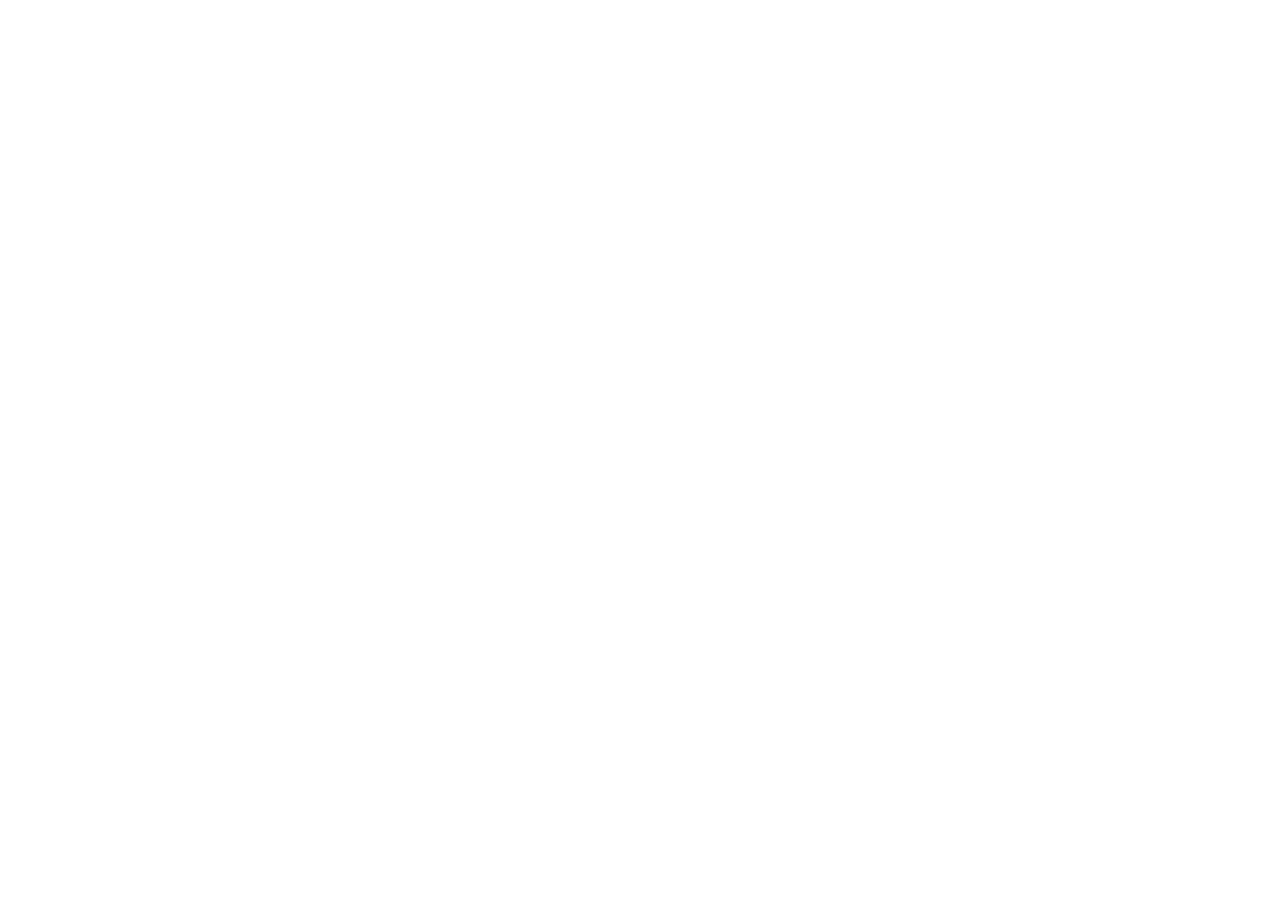
==== html-assignment/index.html @ c1c6718f "creates index.html file" ====
<!DOCTYPE html>
<html lang="en">
<head>
  <meta charset="UTF-8">
  <meta http-equiv="X-UA-Compatible" content="IE=edge">
  <meta name="viewport" content="width=device-width, initial-scale=1.0">
  <title>HTML Assignment</title>
</head>
<body>
  
</body>
</html>
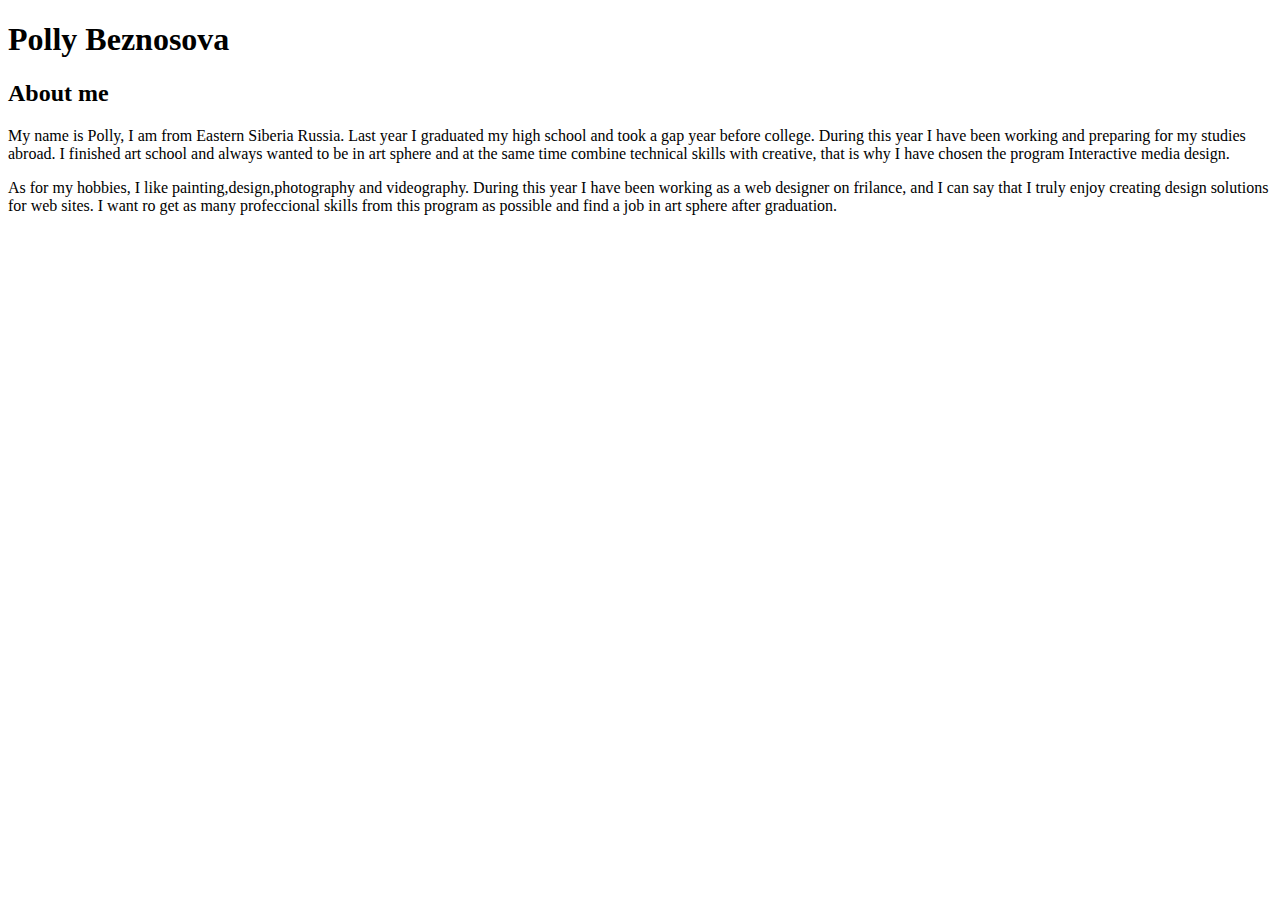
==== commit e0c55f2a: "updates with content" ====
--- a/html-assignment/index.html
+++ b/html-assignment/index.html
@@ -7,6 +7,25 @@
   <title>HTML Assignment</title>
 </head>
 <body>
+
+<header>
+  <h1>Polly Beznosova</h1>
+</header>
+
+<article>
+  <h2>About me</h2>
+  <p>My name is Polly, I am from Eastern Siberia Russia. Last year I graduated my high school and took a gap year before college. During this year I have been working and preparing for my studies abroad. I finished art school and always wanted to be in art sphere and at the same time combine technical skills with creative, that is why I have chosen the program Interactive media design.</p>
+  
+  <p>As for my hobbies, I like painting,design,photography and videography. During this year I have been working as a web designer on frilance, and I can say that I truly enjoy creating design solutions for web sites. I want ro get as many profeccional skills from this program as possible and find a job in art sphere after graduation.</p>
+
+
+</article>
+
+
+
+
+
+
   
 </body>
 </html>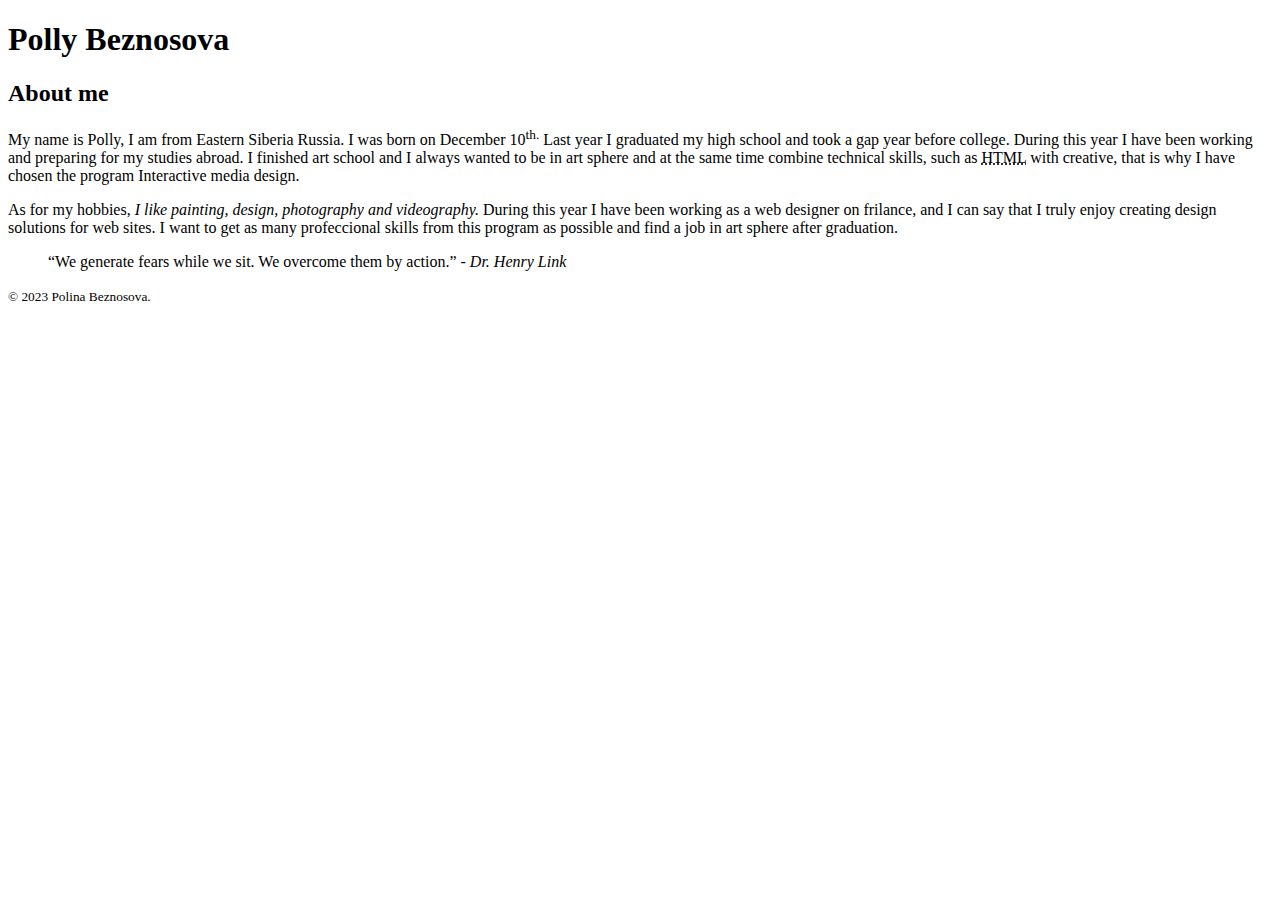
==== commit 558b1017: "updates content" ====
--- a/html-assignment/index.html
+++ b/html-assignment/index.html
@@ -14,18 +14,16 @@
 
 <article>
   <h2>About me</h2>
-  <p>My name is Polly, I am from Eastern Siberia Russia. Last year I graduated my high school and took a gap year before college. During this year I have been working and preparing for my studies abroad. I finished art school and always wanted to be in art sphere and at the same time combine technical skills with creative, that is why I have chosen the program Interactive media design.</p>
-  
-  <p>As for my hobbies, I like painting,design,photography and videography. During this year I have been working as a web designer on frilance, and I can say that I truly enjoy creating design solutions for web sites. I want ro get as many profeccional skills from this program as possible and find a job in art sphere after graduation.</p>
+  <p>My name is Polly, I am from Eastern Siberia Russia. I was born on December 10<sup>th.</sup> Last year I graduated my high school and took a gap year before college. During this year I have been working and preparing for my studies abroad. I finished art school and I always wanted to be in art sphere and at the same time combine technical skills, such as <abbr title="Hypertext Markup Language">HTML</abbr> with creative, that is why I have chosen the program Interactive media design.</p>
+
+  <p>As for my hobbies, <em>I like painting, design, photography and videography.</em> During this year I have been working as a web designer on frilance, and I can say that I truly enjoy creating design solutions for web sites. I want to get as many profeccional skills from this program as possible and find a job in art sphere after graduation.</p>
+</article>
+
+<blockquote>“We generate fears while we sit. We overcome them by action.” <cite>- Dr. Henry Link</cite></blockquote>
 
 
-</article>
-
-
-
-
-
-
-  
+<footer>
+  <p><small>&copy; 2023 Polina Beznosova.</small></p>
+</footer>
 </body>
 </html>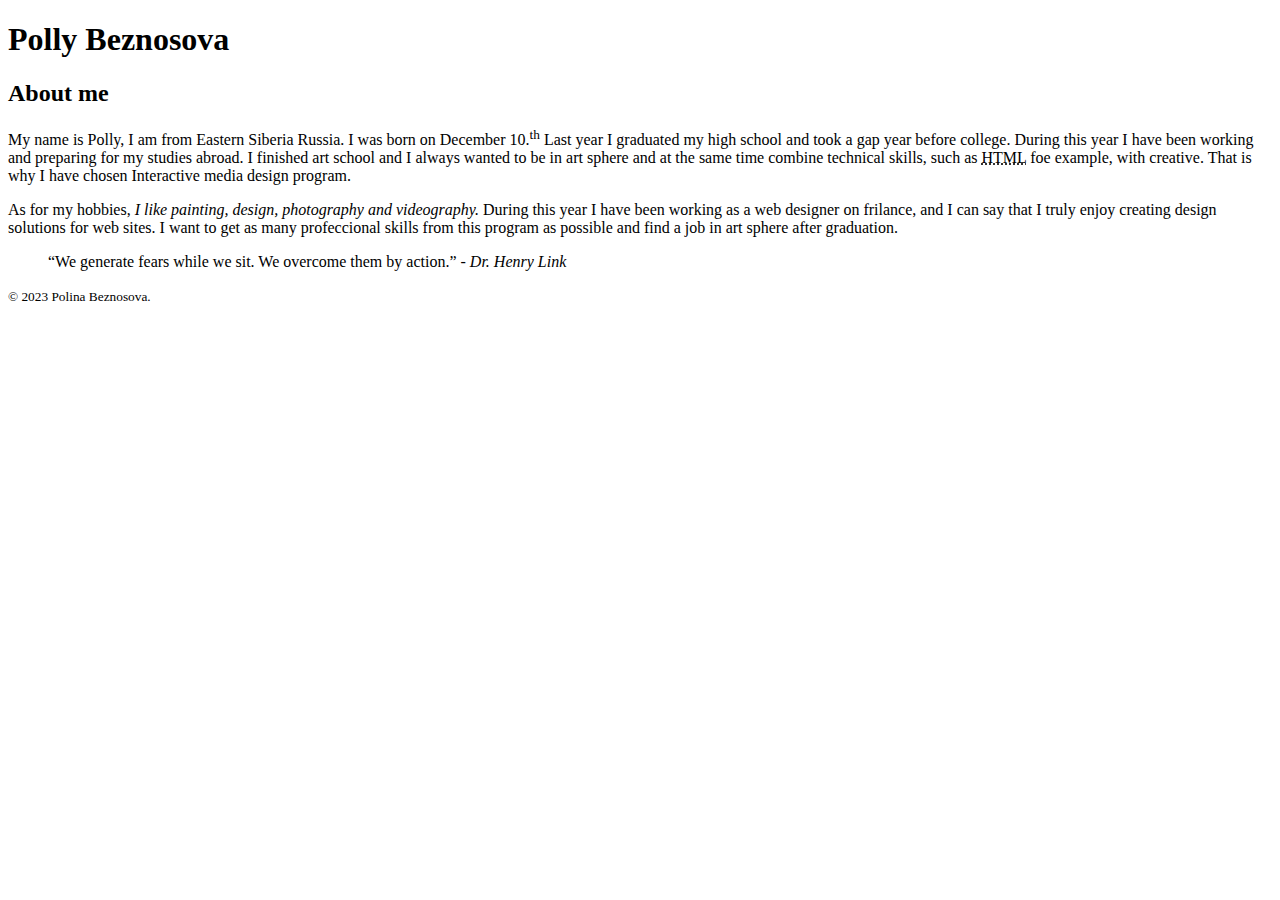
==== commit 054a5a4a: "updates content" ====
--- a/html-assignment/index.html
+++ b/html-assignment/index.html
@@ -14,7 +14,7 @@
 
 <article>
   <h2>About me</h2>
-  <p>My name is Polly, I am from Eastern Siberia Russia. I was born on December 10<sup>th.</sup> Last year I graduated my high school and took a gap year before college. During this year I have been working and preparing for my studies abroad. I finished art school and I always wanted to be in art sphere and at the same time combine technical skills, such as <abbr title="Hypertext Markup Language">HTML</abbr> with creative, that is why I have chosen the program Interactive media design.</p>
+  <p>My name is Polly, I am from Eastern Siberia Russia. I was born on December 10.<sup>th</sup> Last year I graduated my high school and took a gap year before college. During this year I have been working and preparing for my studies abroad. I finished art school and I always wanted to be in art sphere and at the same time combine technical skills, such as <abbr title="Hypertext Markup Language">HTML</abbr> foe example, with creative. That is why I have chosen Interactive media design program.</p>
 
   <p>As for my hobbies, <em>I like painting, design, photography and videography.</em> During this year I have been working as a web designer on frilance, and I can say that I truly enjoy creating design solutions for web sites. I want to get as many profeccional skills from this program as possible and find a job in art sphere after graduation.</p>
 </article>
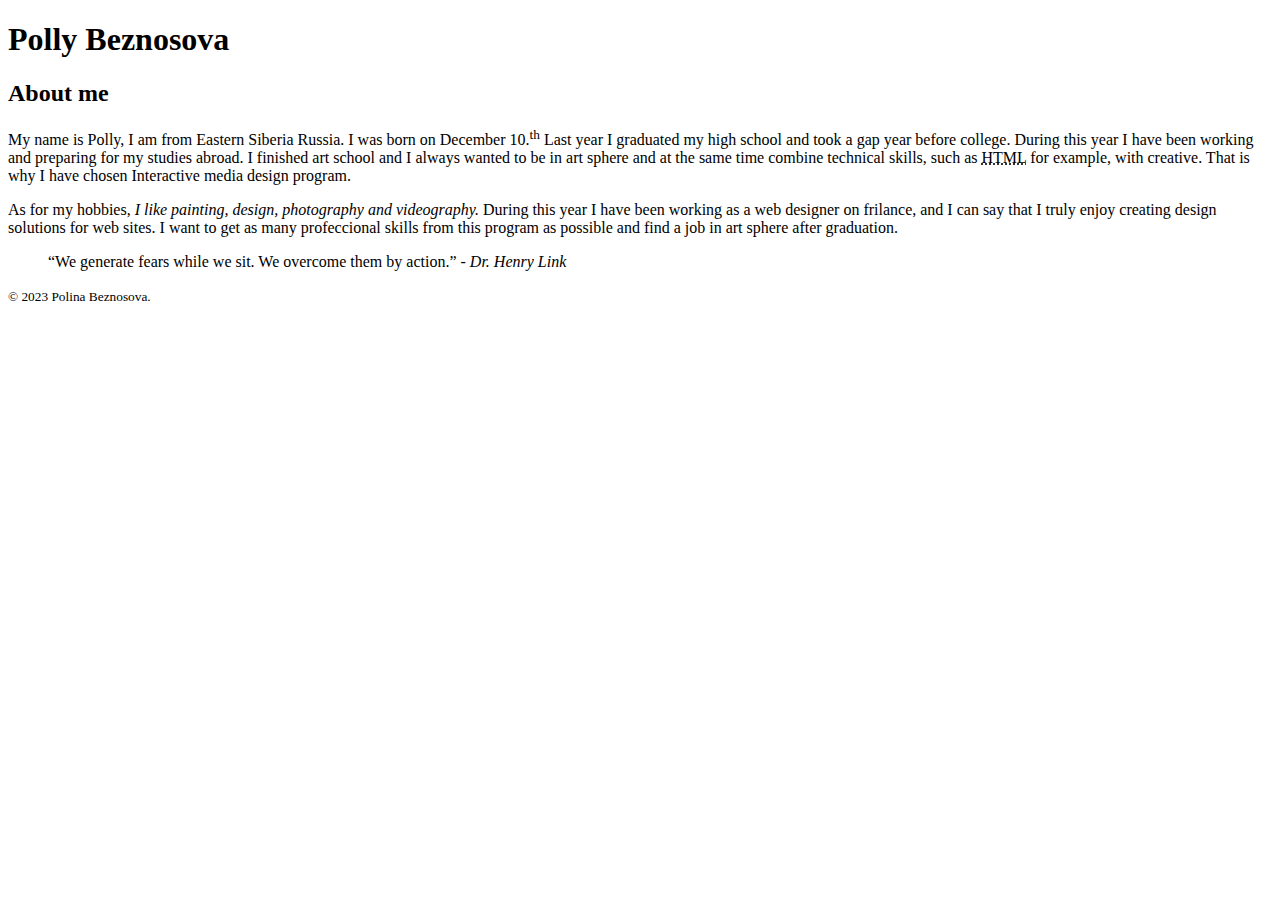
==== commit 066d0a7c: "updates content" ====
--- a/html-assignment/index.html
+++ b/html-assignment/index.html
@@ -14,7 +14,7 @@
 
 <article>
   <h2>About me</h2>
-  <p>My name is Polly, I am from Eastern Siberia Russia. I was born on December 10.<sup>th</sup> Last year I graduated my high school and took a gap year before college. During this year I have been working and preparing for my studies abroad. I finished art school and I always wanted to be in art sphere and at the same time combine technical skills, such as <abbr title="Hypertext Markup Language">HTML</abbr> foe example, with creative. That is why I have chosen Interactive media design program.</p>
+  <p>My name is Polly, I am from Eastern Siberia Russia. I was born on December 10.<sup>th</sup> Last year I graduated my high school and took a gap year before college. During this year I have been working and preparing for my studies abroad. I finished art school and I always wanted to be in art sphere and at the same time combine technical skills, such as <abbr title="Hypertext Markup Language">HTML</abbr> for example, with creative. That is why I have chosen Interactive media design program.</p>
 
   <p>As for my hobbies, <em>I like painting, design, photography and videography.</em> During this year I have been working as a web designer on frilance, and I can say that I truly enjoy creating design solutions for web sites. I want to get as many profeccional skills from this program as possible and find a job in art sphere after graduation.</p>
 </article>
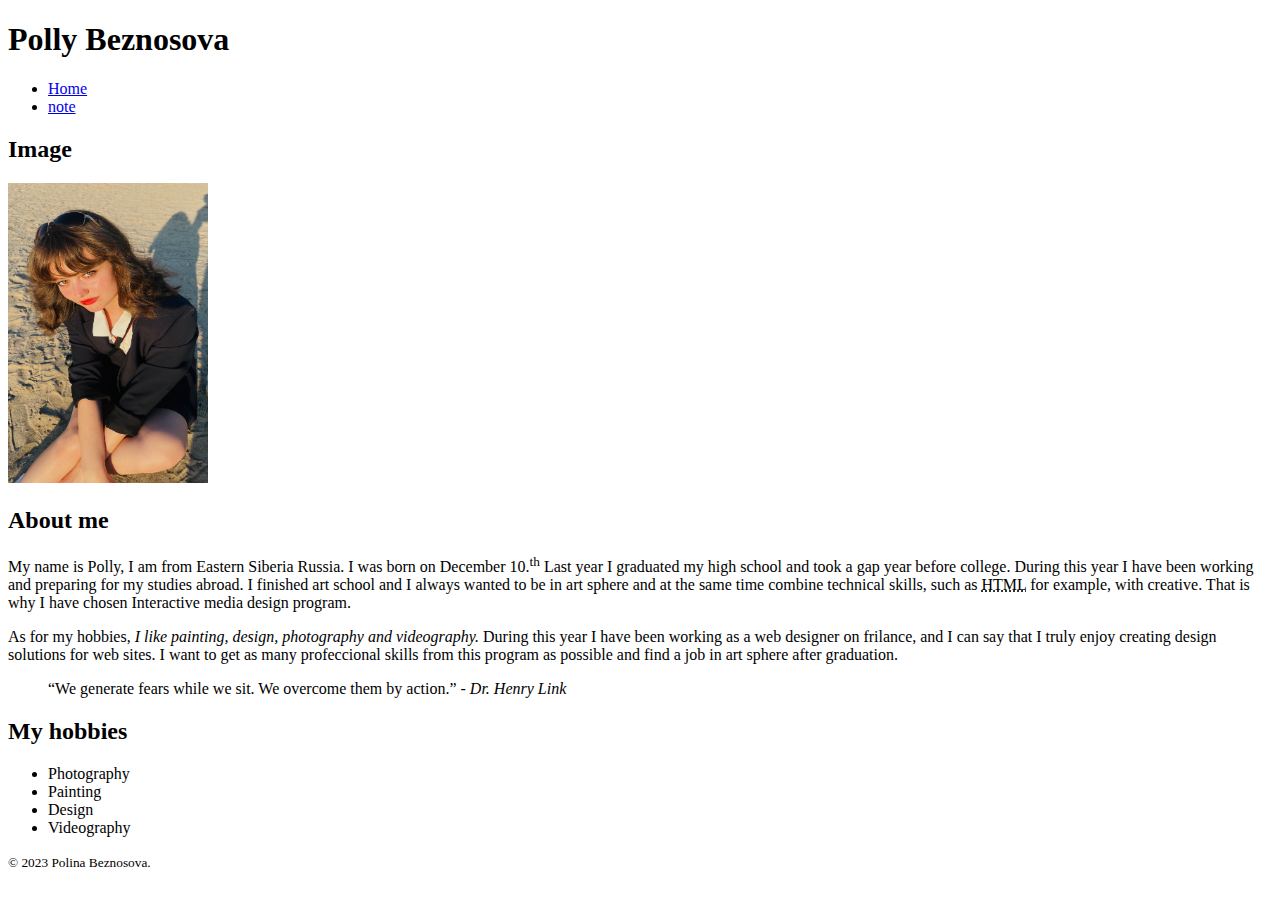
==== commit 3351ca07: "updates content" ====
--- a/html-assignment/index.html
+++ b/html-assignment/index.html
@@ -10,16 +10,37 @@
 
 <header>
   <h1>Polly Beznosova</h1>
+
+  <nav>
+    <ul>
+      <li><a href="index.html">Home</a></li>
+      <li><a href="notes.html">note</a></li>
+    </ul>
+  </nav>
 </header>
+
+<section>
+  <h2>Image</h2>
+
+  <img src="images/my-photo.jpg" alt="Me on the beach" width="200" height="300">
+
+</section>
 
 <article>
   <h2>About me</h2>
   <p>My name is Polly, I am from Eastern Siberia Russia. I was born on December 10.<sup>th</sup> Last year I graduated my high school and took a gap year before college. During this year I have been working and preparing for my studies abroad. I finished art school and I always wanted to be in art sphere and at the same time combine technical skills, such as <abbr title="Hypertext Markup Language">HTML</abbr> for example, with creative. That is why I have chosen Interactive media design program.</p>
 
   <p>As for my hobbies, <em>I like painting, design, photography and videography.</em> During this year I have been working as a web designer on frilance, and I can say that I truly enjoy creating design solutions for web sites. I want to get as many profeccional skills from this program as possible and find a job in art sphere after graduation.</p>
-</article>
 
 <blockquote>“We generate fears while we sit. We overcome them by action.” <cite>- Dr. Henry Link</cite></blockquote>
+<h2>My hobbies</h2>
+  <ul>
+    <li>Photography</li>
+    <li>Painting</li>
+    <li>Design</li>
+    <li>Videography</li>
+ </ul>
+</article>
 
 
 <footer>
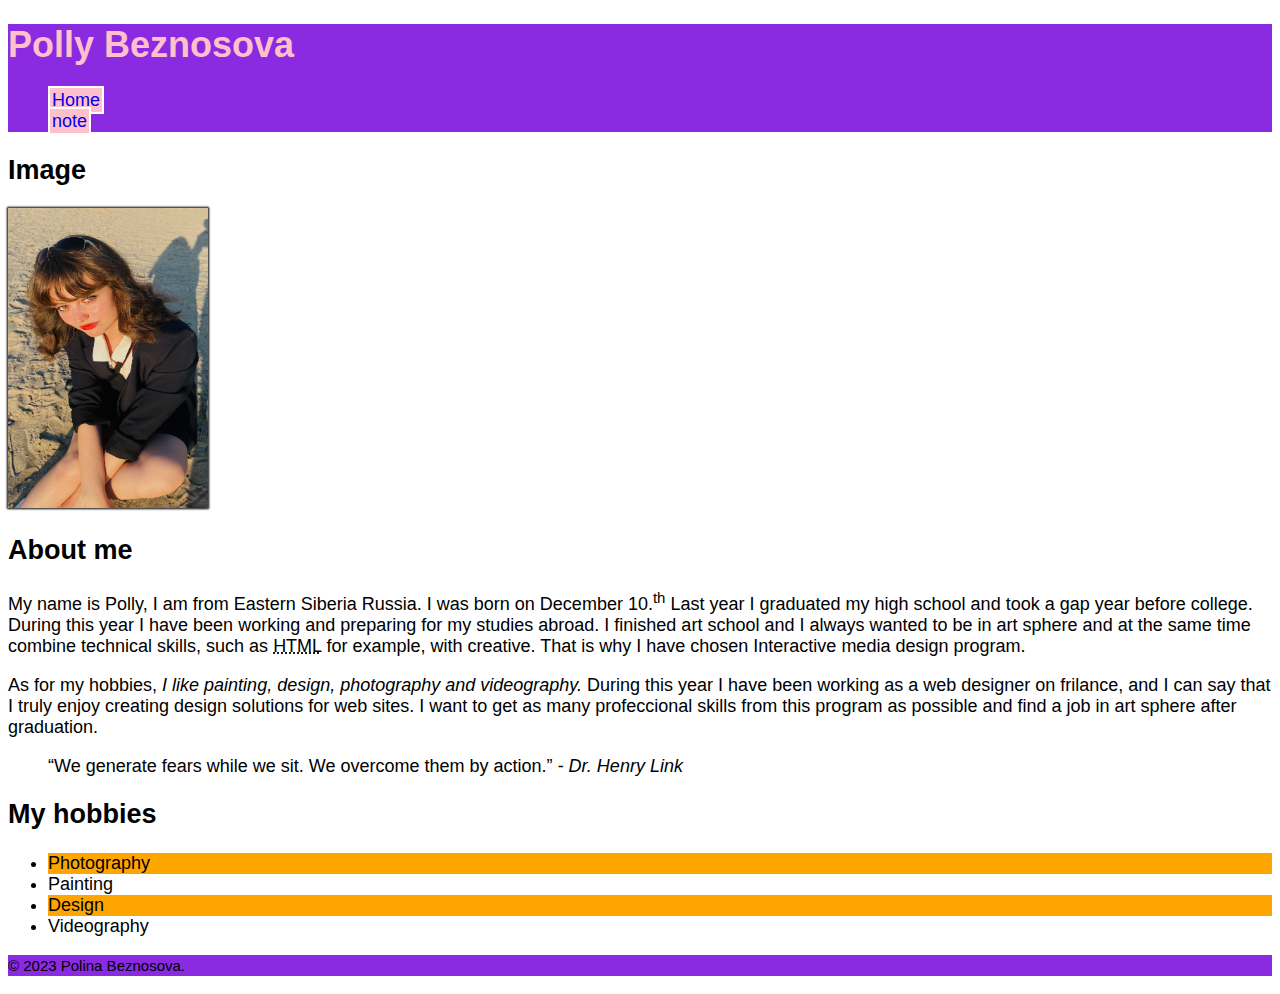
==== commit 10fb4408: "adds css" ====
--- a/html-assignment/index.html
+++ b/html-assignment/index.html
@@ -4,25 +4,28 @@
   <meta charset="UTF-8">
   <meta http-equiv="X-UA-Compatible" content="IE=edge">
   <meta name="viewport" content="width=device-width, initial-scale=1.0">
+  <link rel="stylesheet" href="style.css">
   <title>HTML Assignment</title>
 </head>
 <body>
 
 <header>
-  <h1>Polly Beznosova</h1>
+  <h1 class="site-title">Polly Beznosova</h1>
 
   <nav>
     <ul>
-      <li><a href="index.html">Home</a></li>
-      <li><a href="notes.html">note</a></li>
-    </ul>
+    <li><a href="index.html">Home</a></li>
+    <li><a href="notes.html">note</a></li>
+  </ul>
   </nav>
+  
 </header>
 
 <section>
   <h2>Image</h2>
 
-  <img src="images/my-photo.jpg" alt="Me on the beach" width="200" height="300">
+  <img id="my-image" src="images/my-photo.jpg" alt="Me on the beach" width="200" height="300">
+
 
 </section>
 
@@ -34,7 +37,7 @@
 
 <blockquote>“We generate fears while we sit. We overcome them by action.” <cite>- Dr. Henry Link</cite></blockquote>
 <h2>My hobbies</h2>
-  <ul>
+  <ul class="hobbies">
     <li>Photography</li>
     <li>Painting</li>
     <li>Design</li>
--- a/html-assignment/style.css
+++ b/html-assignment/style.css
@@ -0,0 +1,43 @@
+body {
+  font-family: Arial, Helvetica, sans-serif;
+  font-size: 18px;
+}
+
+header, footer{
+background-color: blueviolet;
+}
+
+.site-title {
+  color: pink;
+}
+
+#my-image {
+  box-shadow: 0 0 2px 1px black ;
+}
+
+.ul {
+  list-style-type: square;
+}
+
+.hobbies
+li:nth-child(odd) {
+  background-color: orange;
+}
+
+a {
+  text-decoration: none;
+  background-color: pink;
+  padding: 2px;
+  border: 2px solid white;
+}
+
+a:hover, a:active {
+  text-decoration: underline blue;
+  background-color: white;
+  color: blue;
+}
+
+
+nav>ul {
+  list-style-type: none;
+}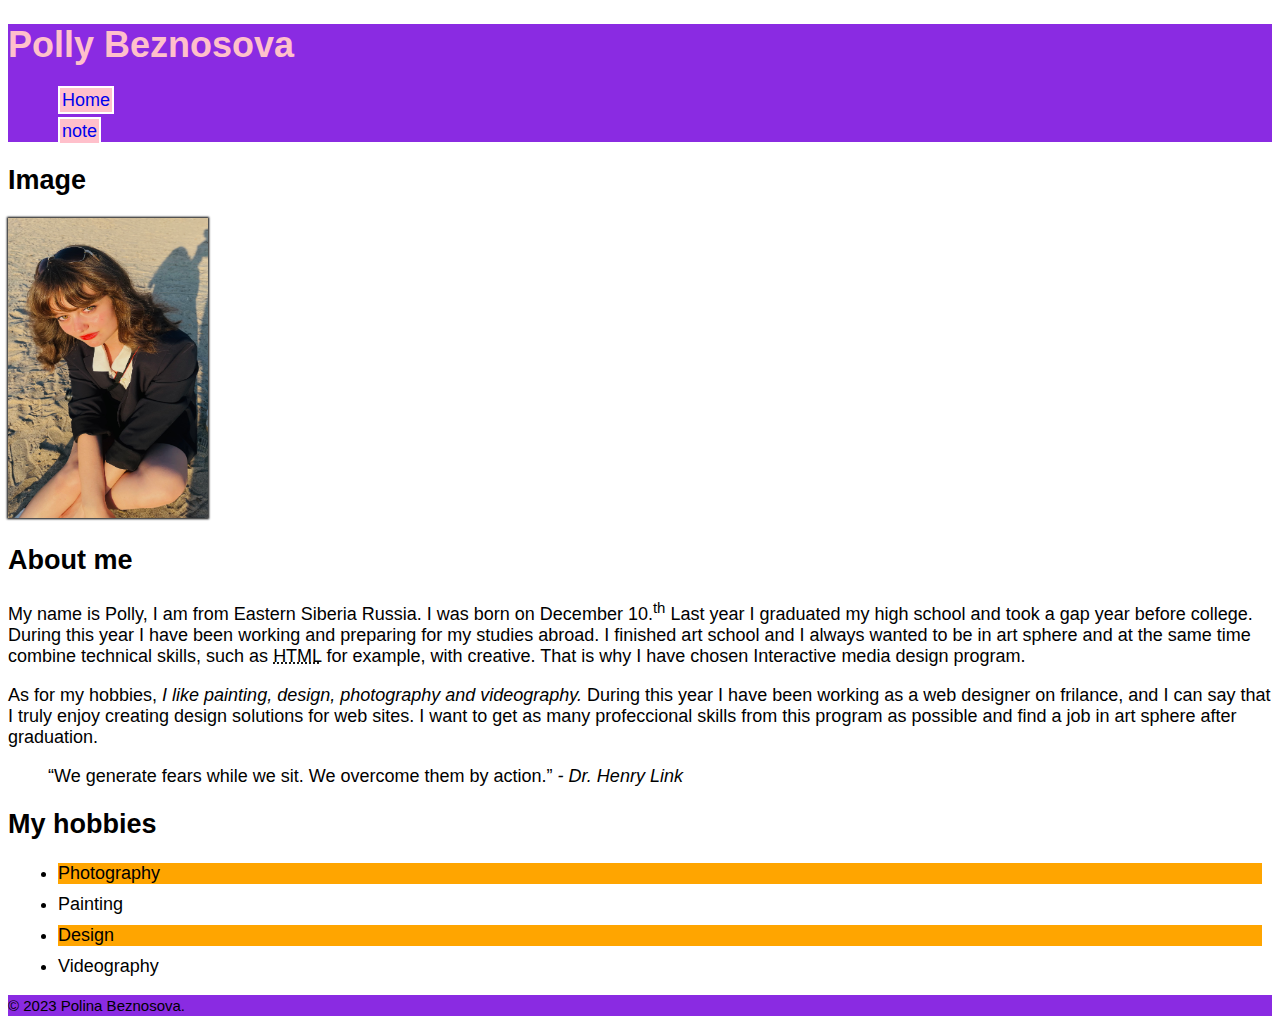
==== commit 799b48dd: "updates content" ====
--- a/html-assignment/index.html
+++ b/html-assignment/index.html
@@ -4,7 +4,7 @@
   <meta charset="UTF-8">
   <meta http-equiv="X-UA-Compatible" content="IE=edge">
   <meta name="viewport" content="width=device-width, initial-scale=1.0">
-  <link rel="stylesheet" href="style.css">
+  <link rel="stylesheet" href="css/style.css">
   <title>HTML Assignment</title>
 </head>
 <body>
--- a/html-assignment/css/style.css
+++ b/html-assignment/css/style.css
@@ -0,0 +1,47 @@
+body {
+  font-family: Arial, Helvetica, sans-serif;
+  font-size: 18px;
+}
+
+header, footer{
+background-color: blueviolet;
+}
+
+.site-title {
+  color: pink;
+}
+
+#my-image {
+  box-shadow: 0 0 2px 1px black ;
+}
+
+.ul {
+  list-style-type: square;
+}
+
+ul li {
+  margin: 10px;
+}
+
+.hobbies
+li:nth-child(odd) {
+  background-color: orange;
+}
+
+a {
+  text-decoration: none;
+  background-color: pink;
+  padding: 2px;
+  border: 2px solid white;
+}
+
+a:hover, a:active {
+  text-decoration: underline blue;
+  background-color: white;
+  color: blue;
+}
+
+
+nav>ul {
+  list-style-type: none;
+}